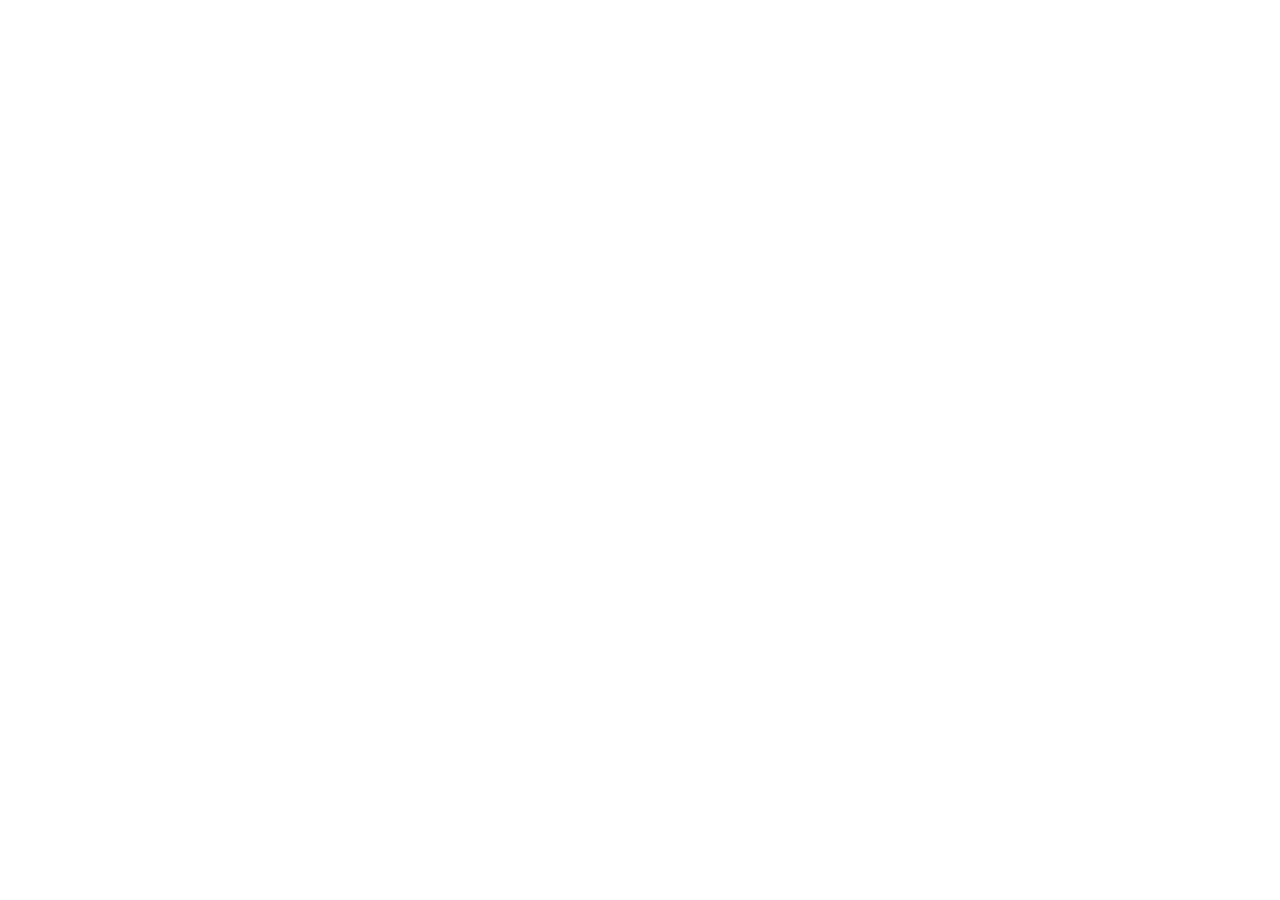
==== index.html @ 831938fa "Add initial project files: README.md and index.html" ====
<!DOCTYPE html>
<html lang="en">
<head>
    <meta charset="UTF-8">
    <meta name="viewport" content="width=device-width, initial-scale=1.0">
    <title>Document</title>
</head>
<body>
    
</body>
</html>
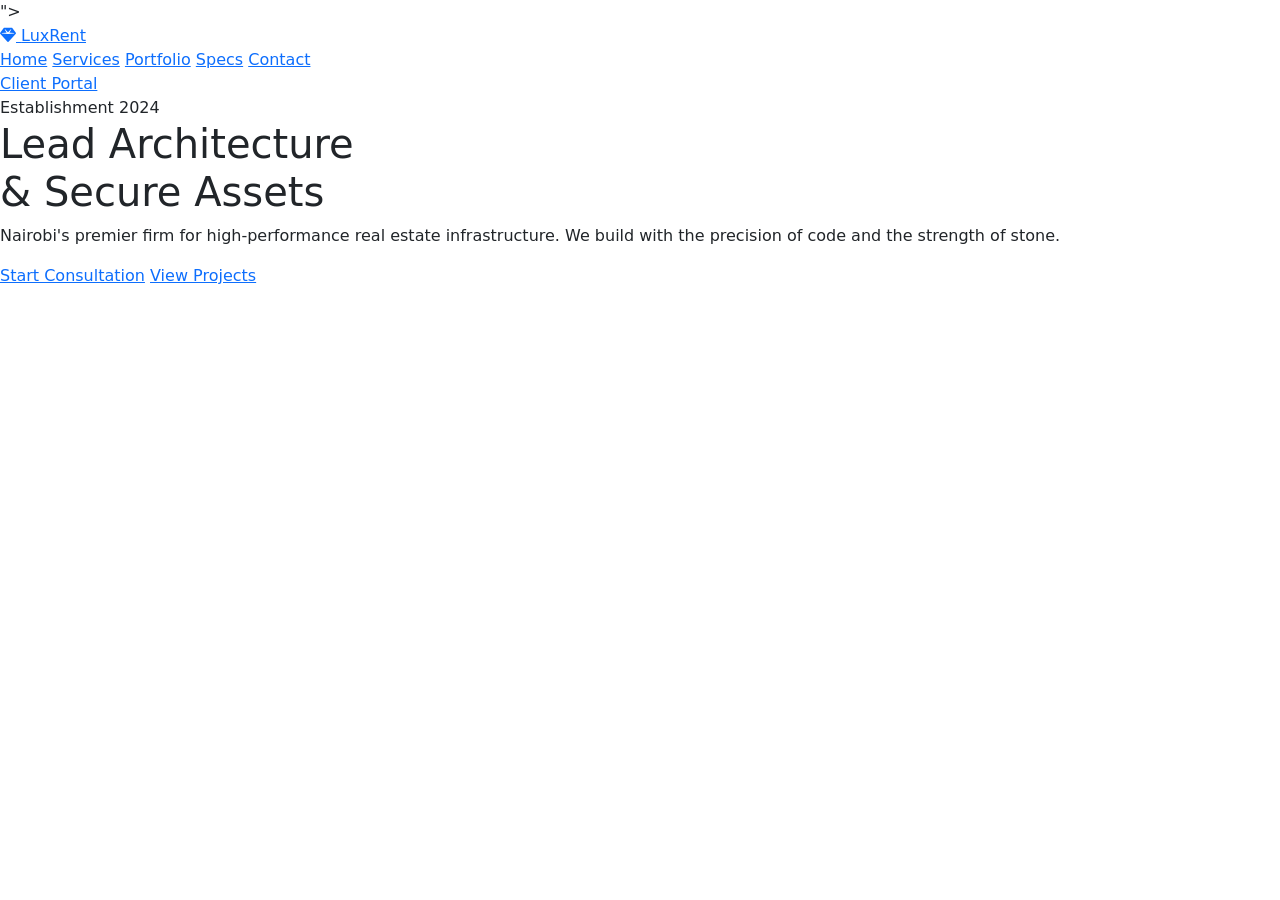
==== commit 239cfdcc: "Enhance index.html with structured header and hero section, including navigation links and call-to-a" ====
--- a/index.html
+++ b/index.html
@@ -3,9 +3,56 @@
 <head>
     <meta charset="UTF-8">
     <meta name="viewport" content="width=device-width, initial-scale=1.0">
-    <title>Document</title>
+    <title>LuxRent Enterprise Real Estate & Lead Architecture</title>
+    <link rel="stylesheet" href="https://cdn.jsdelivr.net/npm/bootstrap@5.3.0/dist/css/bootstrap.min.css">">
+    <link rel="stylesheet" href="https://cdnjs.cloudflare.com/ajax/libs/font-awesome/6.4.0/css/all.min.css">
 </head>
 <body>
-    
+    <!--Header-->
+<header class="main-nav">
+        <div class="nav-container">
+            <div class="nav-logo">
+                <a href="#">
+                    <i class="fa-solid fa-gem gold-icon"></i>
+                    <span class="logo-text">LuxRent</span>
+                </a>
+            </div>
+
+            <nav class="nav-links">
+                <a href="#home" data-link="active">Home</a>
+                <a href="#services">Services</a>
+                <a href="#portfolio">Portfolio</a>
+                <a href="#specs">Specs</a>
+                <a href="#contact">Contact</a>
+            </nav>
+
+            <div class="nav-cta">
+                <a href="#contact" class="nav-btn">Client Portal</a>
+            </div>
+        </div>
+    </header>
+
+    <!--Hero Section-->
+<section id="home" class="hero-viewport">
+            <div class="hero-overlay">
+                <div class="hero-card" data-state="premium">
+                    <div class="card-inner">
+                        <span class="top-label">Establishment 2024</span>
+                        <h1 class="display-title">Lead Architecture <br>& Secure Assets</h1>
+                        <p class="hero-description">
+                            Nairobi's premier firm for high-performance real estate infrastructure. 
+                            We build with the precision of code and the strength of stone.
+                        </p>
+                        <div class="cta-wrapper">
+                            <a href="#contact" class="cta-btn primary">Start Consultation</a>
+                            <a href="#portfolio" class="cta-btn secondary">View Projects</a>
+                        </div>
+                    </div>
+                </div>
+            </div>
+     </section>
+
+
+
 </body>
 </html>
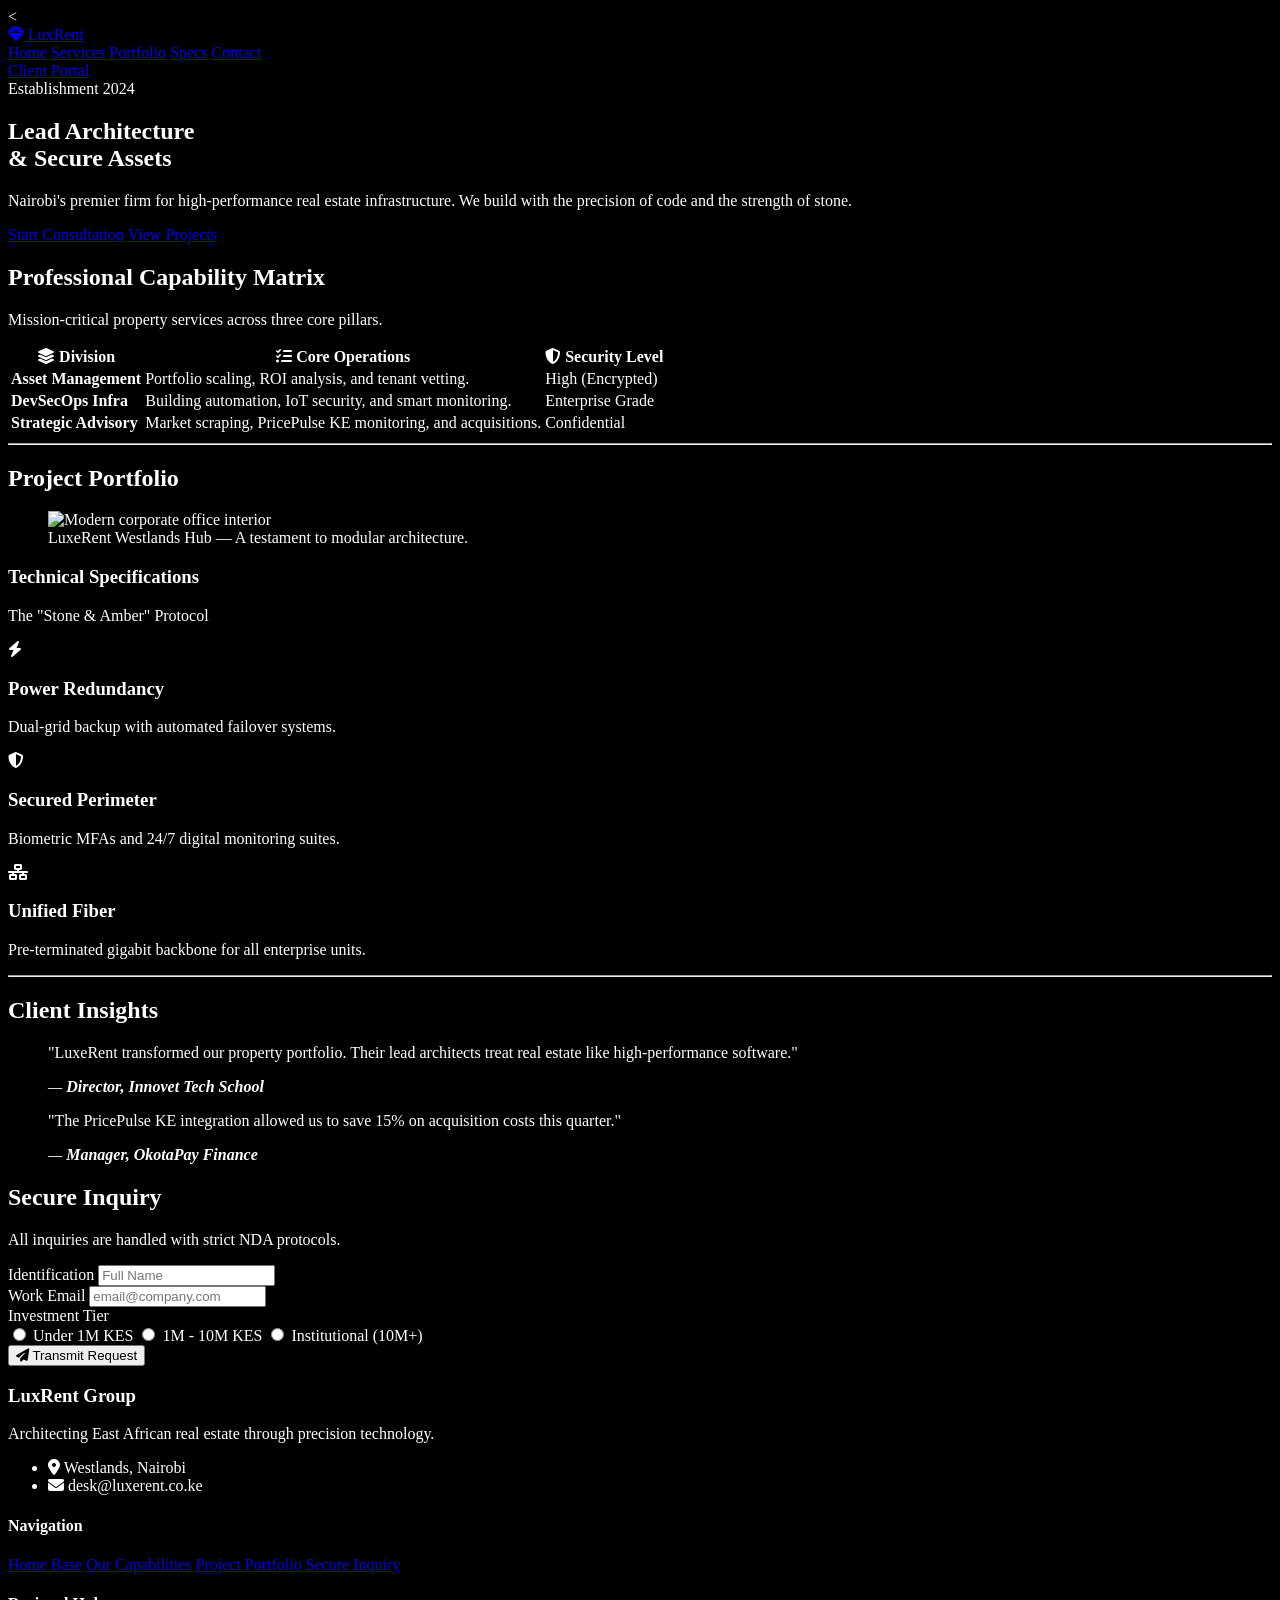
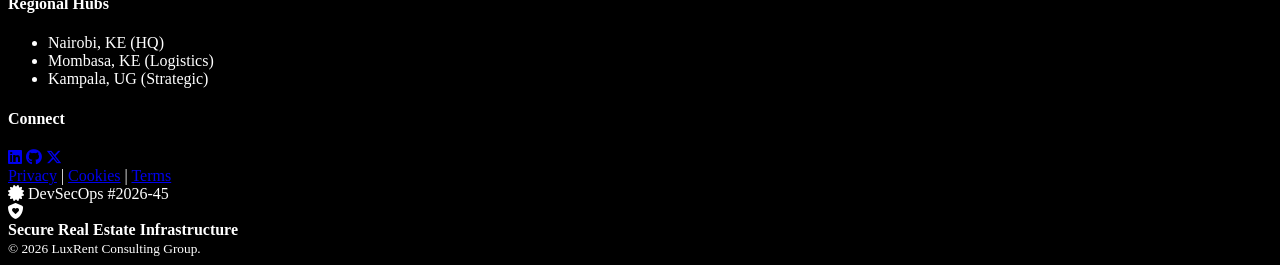
==== commit 21992a11: "Add services, portfolio, and testimonials sections to index.html" ====
--- a/index.html
+++ b/index.html
@@ -4,10 +4,17 @@
     <meta charset="UTF-8">
     <meta name="viewport" content="width=device-width, initial-scale=1.0">
     <title>LuxRent Enterprise Real Estate & Lead Architecture</title>
-    <link rel="stylesheet" href="https://cdn.jsdelivr.net/npm/bootstrap@5.3.0/dist/css/bootstrap.min.css">">
     <link rel="stylesheet" href="https://cdnjs.cloudflare.com/ajax/libs/font-awesome/6.4.0/css/all.min.css">
+    <style>
+        body {
+            background-color: black;
+            color: white;
+        }
+    </style>
+    <!--selector (property: value;) -->
 </head>
-<body>
+<!--inline styling-->
+<
     <!--Header-->
 <header class="main-nav">
         <div class="nav-container">
@@ -52,7 +59,187 @@
             </div>
      </section>
 
-
+   <!--Services Section-->
+       <section id="services" class="content-section">
+            <div class="section-heading">
+                <h2>Professional Capability Matrix</h2>
+                <p>Mission-critical property services across three core pillars.</p>
+            </div>
+            
+            <div class="table-container">
+                <table class="enterprise-table">
+                    <thead>
+                        <tr>
+                            <th><i class="fa-solid fa-layer-group"></i> Division</th>
+                            <th><i class="fa-solid fa-list-check"></i> Core Operations</th>
+                            <th><i class="fa-solid fa-shield-halved"></i> Security Level</th>
+                        </tr>
+                    </thead>
+                    <tbody>
+                        <tr>
+                            <td><strong>Asset Management</strong></td>
+                            <td>Portfolio scaling, ROI analysis, and tenant vetting.</td>
+                            <td><span class="status-badge">High (Encrypted)</span></td>
+                        </tr>
+                        <tr>
+                            <td><strong>DevSecOps Infra</strong></td>
+                            <td>Building automation, IoT security, and smart monitoring.</td>
+                            <td><span class="status-badge gold">Enterprise Grade</span></td>
+                        </tr>
+                        <tr>
+                            <td><strong>Strategic Advisory</strong></td>
+                            <td>Market scraping, PricePulse KE monitoring, and acquisitions.</td>
+                            <td><span class="status-badge">Confidential</span></td>
+                        </tr>
+                    </tbody>
+                </table>
+            </div>
+        </section>
+
+        <hr class="separator">
+
+    <!-- 3. PORTFOLIO & SPECS -->
+        <section id="portfolio" class="content-section">
+            <div class="section-heading">
+                <h2>Project Portfolio</h2>
+            </div>
+            
+            <figure class="featured-image">
+                <img src="https://images.unsplash.com/photo-1497366216548-37526070297c?auto=format&fit=crop&w=1200&q=80" alt="Modern corporate office interior">
+                <figcaption>LuxeRent Westlands Hub — A testament to modular architecture.</figcaption>
+            </figure>
+
+            <div id="specs" class="specs-grid-container">
+                <div class="section-heading">
+                    <h3>Technical Specifications</h3>
+                    <p>The "Stone & Amber" Protocol</p>
+                </div>
+
+                <div class="card-grid">
+                    <article class="spec-card">
+                        <div class="icon-box"><i class="fa-solid fa-bolt"></i></div>
+                        <h3>Power Redundancy</h3>
+                        <p>Dual-grid backup with automated failover systems.</p>
+                    </article>
+
+                    <article class="spec-card" data-featured="true">
+                        <div class="icon-box"><i class="fa-solid fa-shield-halved"></i></div>
+                        <h3>Secured Perimeter</h3>
+                        <p>Biometric MFAs and 24/7 digital monitoring suites.</p>
+                    </article>
+
+                    <article class="spec-card">
+                        <div class="icon-box"><i class="fa-solid fa-network-wired"></i></div>
+                        <h3>Unified Fiber</h3>
+                        <p>Pre-terminated gigabit backbone for all enterprise units.</p>
+                    </article>
+                </div>
+            </div>
+        </section>
+
+        <hr class="separator">
+
+    <!-- 4. TESTIMONIALS -->
+        <section id="testimonials" class="content-section">
+            <div class="section-heading">
+                <h2>Client Insights</h2>
+            </div>
+            <div class="testimonial-grid">
+                <blockquote class="fancy-quote">
+                    <p>"LuxeRent transformed our property portfolio. Their lead architects treat real estate like high-performance software."</p>
+                    <cite>— <strong>Director, Innovet Tech School</strong></cite>
+                </blockquote>
+                <blockquote class="fancy-quote">
+                    <p>"The PricePulse KE integration allowed us to save 15% on acquisition costs this quarter."</p>
+                    <cite>— <strong>Manager, OkotaPay Finance</strong></cite>
+                </blockquote>
+            </div>
+        </section>
+
+<!-- 5. CONTACT SECTION -->
+        <section id="contact" class="content-section">
+            <div class="contact-card">
+                <div class="section-heading">
+                    <h2>Secure Inquiry</h2>
+                    <p>All inquiries are handled with strict NDA protocols.</p>
+                </div>
+                
+                <form action="#" method="POST" class="enterprise-form">
+                    <div class="form-group">
+                        <label for="name">Identification</label>
+                        <input type="text" id="name" name="name" placeholder="Full Name" required>
+                    </div>
+                    <div class="form-group">
+                        <label for="email">Work Email</label>
+                        <input type="email" id="email" name="email" placeholder="email@company.com" required>
+                    </div>
+                    <div class="form-group">
+                        <label>Investment Tier</label>
+                        <div class="radio-group">
+                            <label><input type="radio" name="budget" value="1M"> Under 1M KES</label>
+                            <label><input type="radio" name="budget" value="1M-10M"> 1M - 10M KES</label>
+                            <label><input type="radio" name="budget" value="10M+"> Institutional (10M+)</label>
+                        </div>
+                    </div>
+                    <button type="submit" class="cta-btn primary full-width">
+                        <i class="fa-solid fa-paper-plane"></i> Transmit Request
+                    </button>
+                </form>
+            </div>
+        </section>
+    <main>
+
+    <!-- FOOTER -->
+    <footer class="site-footer">
+        <div class="footer-grid">
+            <div class="footer-col">
+                <h3>LuxRent Group</h3>
+                <p>Architecting East African real estate through precision technology.</p>
+                <ul class="contact-list">
+                    <li><i class="fa-solid fa-location-dot"></i> Westlands, Nairobi</li>
+                    <li><i class="fa-solid fa-envelope"></i> desk@luxerent.co.ke</li>
+                </ul>
+            </div>
+            <div class="footer-col">
+                <h4>Navigation</h4>
+                <nav class="footer-links">
+                    <a href="#home">Home Base</a>
+                    <a href="#services">Our Capabilities</a>
+                    <a href="#portfolio">Project Portfolio</a>
+                    <a href="#contact">Secure Inquiry</a>
+                </nav>
+            </div>
+            <div class="footer-col">
+                <h4>Regional Hubs</h4>
+                <ul class="simple-list">
+                    <li>Nairobi, KE (HQ)</li>
+                    <li>Mombasa, KE (Logistics)</li>
+                    <li>Kampala, UG (Strategic)</li>
+                </ul>
+            </div>
+            <div class="footer-col">
+                <h4>Connect</h4>
+                <div class="social-links">
+                    <a href="#"><i class="fa-brands fa-linkedin"></i></a>
+                    <a href="#"><i class="fa-brands fa-github"></i></a>
+                    <a href="#"><i class="fa-brands fa-x-twitter"></i></a>
+                </div>
+            </div>
+        </div>
+        <div class="footer-bottom">
+            <div class="legal">
+                <a href="#">Privacy</a> | <a href="#">Cookies</a> | <a href="#">Terms</a>
+            </div>
+            <div class="credentials">
+                <i class="fa-solid fa-certificate"></i> DevSecOps #2026-45
+            </div>
+        </div>
+        <div class="copyright">
+            <i class="fa-solid fa-shield-heart gold-icon"></i><br>
+            <strong>Secure Real Estate Infrastructure</strong><br>
+            <small>&copy; 2026 LuxRent Consulting Group.</small>
+        </div>
+    </footer>
 
 </body>
 </html>
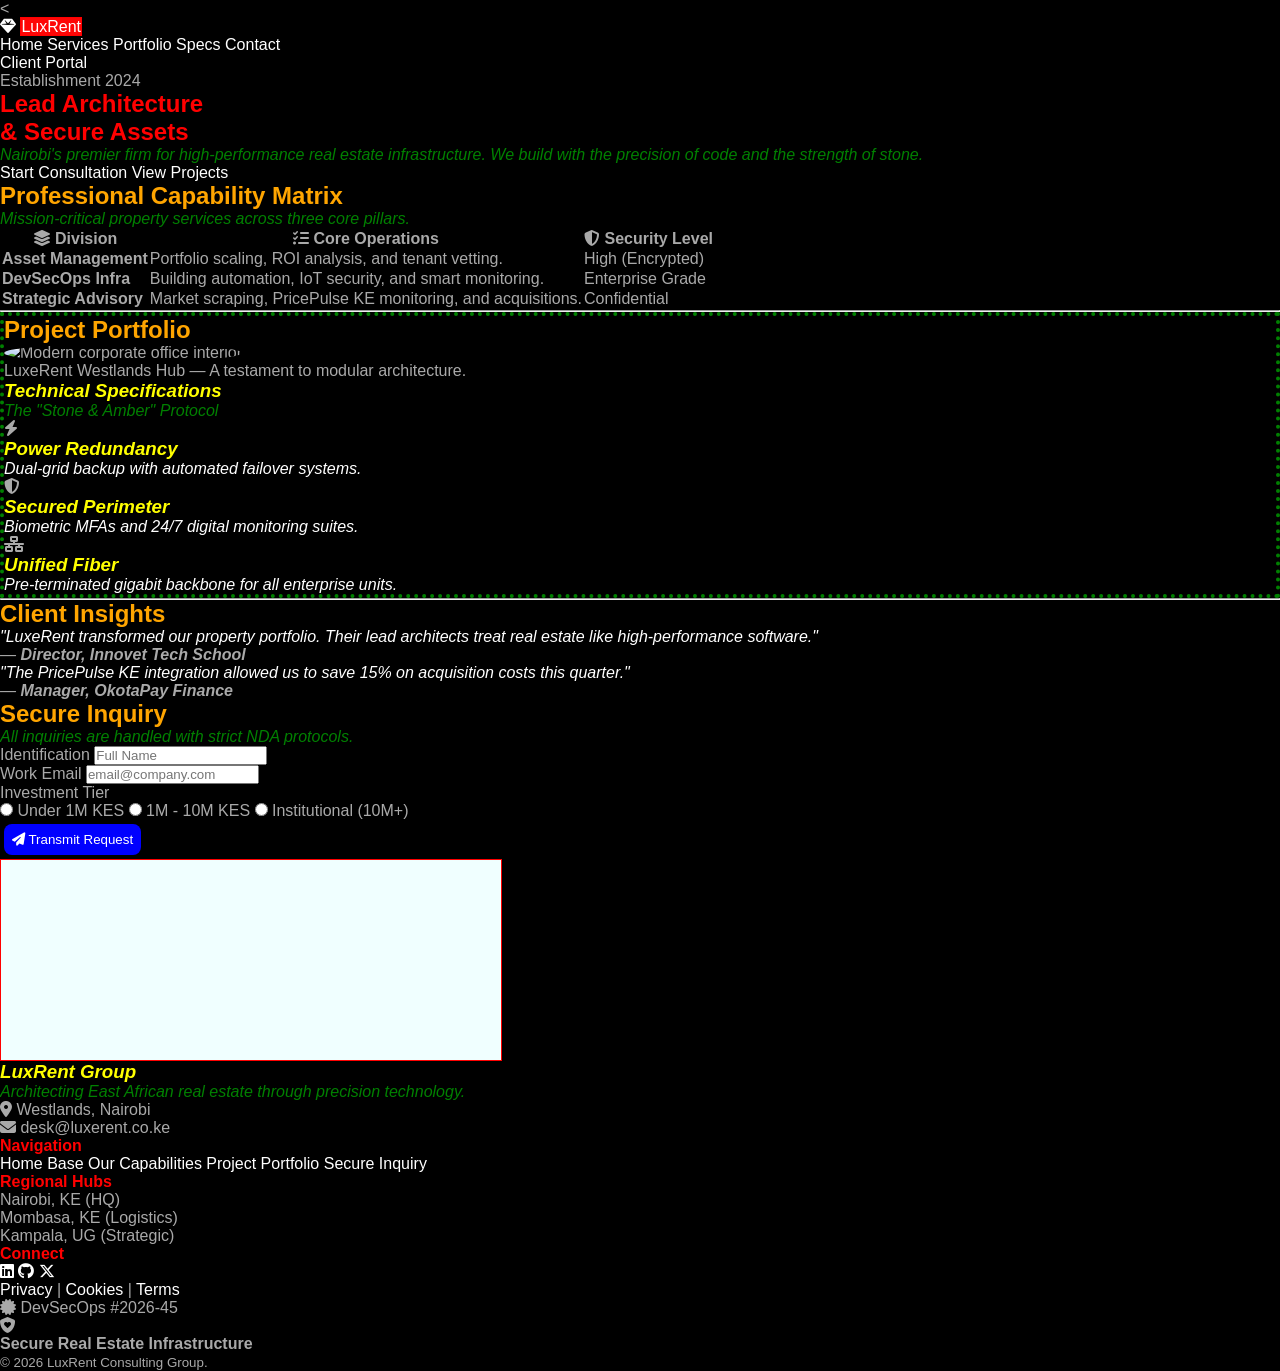
==== commit 943d6960: "Add example.html and style.css with initial layout and styling" ====
--- a/index.html
+++ b/index.html
@@ -5,12 +5,8 @@
     <meta name="viewport" content="width=device-width, initial-scale=1.0">
     <title>LuxRent Enterprise Real Estate & Lead Architecture</title>
     <link rel="stylesheet" href="https://cdnjs.cloudflare.com/ajax/libs/font-awesome/6.4.0/css/all.min.css">
-    <style>
-        body {
-            background-color: black;
-            color: white;
-        }
-    </style>
+    <link rel="stylesheet" href="style.css">
+
     <!--selector (property: value;) -->
 </head>
 <!--inline styling-->
@@ -187,6 +183,7 @@
                 </form>
             </div>
         </section>
+        <div class="container"></div>
     <main>
 
     <!-- FOOTER -->
--- a/style.css
+++ b/style.css
@@ -0,0 +1,90 @@
+    /*
+  
+    */
+
+ /* Types of Selectors */
+ /* universal selector */
+ * {
+    margin: 0;
+    padding: 0;
+    font-family: Arial, Helvetica, sans-serif;
+      }
+/* element selector */
+button {
+    padding: 8px;
+    background-color: blue;
+    color: white;
+    margin: 4px;
+    border: none;
+    border-radius: 8px;
+    cursor: pointer;
+     }
+
+ body {
+            background-color: black;
+            color: darkgray;
+        } 
+        
+h1{
+            color: red;
+            font-style: bold;
+        }
+ h2{
+            color: orange;
+            font-style: normal;
+        }
+ h3{
+            color: yellow;
+            font-style: oblique;
+        }  
+
+img {
+            width: 500px;
+            height: 400px;
+            border-radius: 50%;
+         }
+p { 
+        font-family: Arial, Helvetica, sans-serif;
+            color: white;
+            font-style: italic;
+        }  
+    
+    /* class selector */
+    .container {
+        border: 1px solid red;
+        width: 500px;
+        height: 200px;
+        background-color: azure;
+    }
+    /*logo-text*/
+    .logo-text {
+        border: 1px solid red;
+        width: 400px;
+        height: 200px;
+        background-color: rgb(254, 6, 6);
+        color: white;
+        font: bold; 
+    }
+
+    a {
+        text-decoration: none;
+        color: white;
+    }
+
+    #portfolio {
+        border: 4px dotted green
+
+    }
+    /* Attribute selector */
+    a[href] { 
+        color: white;
+     } 
+     /* Descendant selector */
+
+     div h4 {
+        color: red;
+     }
+  /*Child selector */
+     div > p {
+        color: green;
+     }   
